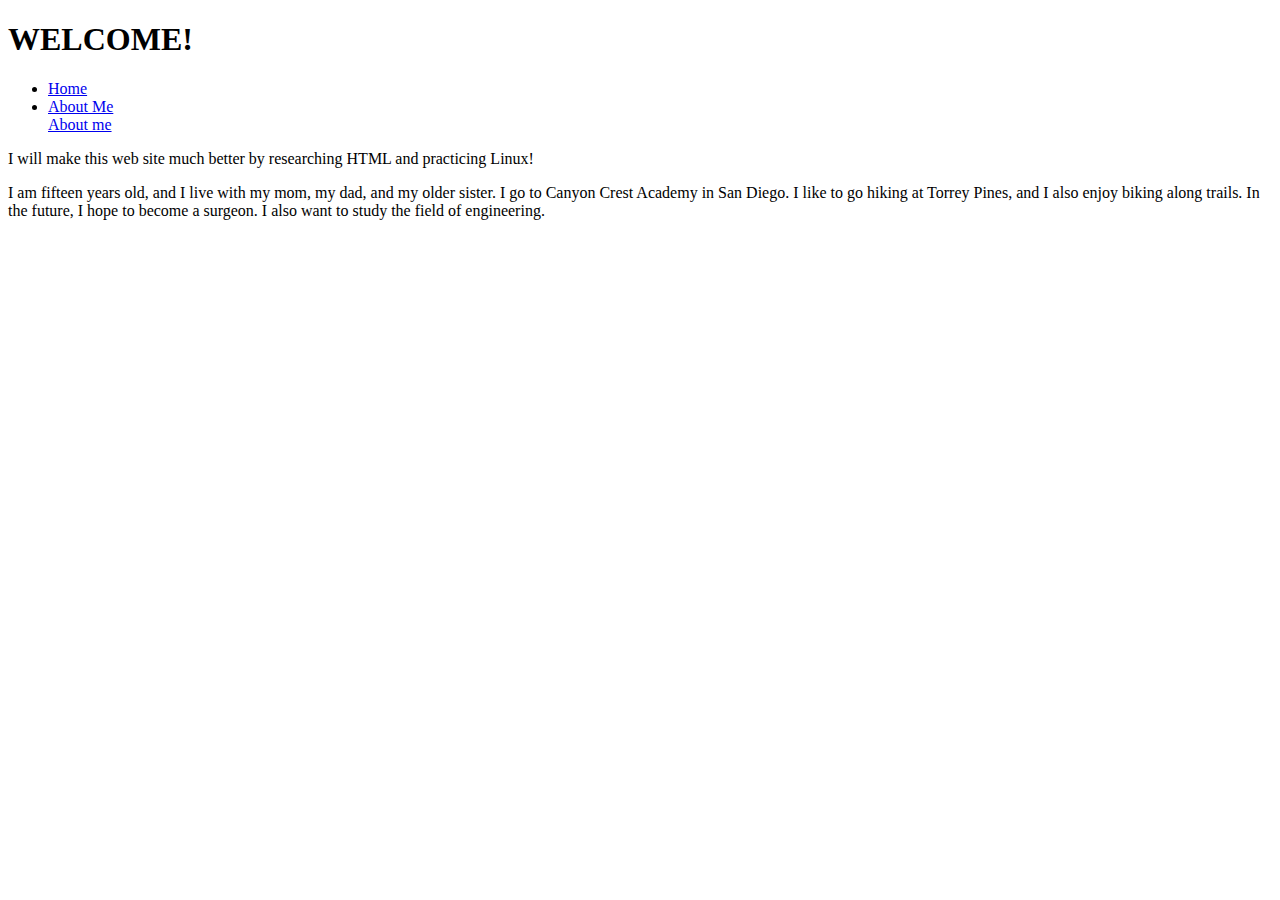
==== index.html @ a2472db4 "I fixed it" ====
<!DOCTYPE html>
<html>
  <head>
    <title>Student Page</title>
  </head>
  
  <style>
	body {
		background-image: url('Light1.jpg');
		background-repeat: no-repeat;
		background-attachment: fixed;
 		background-size: cover;
		}
</style>
<body>
<link rel="Stylesheet" href="Styles.css">
    <h1>WELCOME!</h1>
	<nav>
	<ul>
    <li><a class="active" 
    href="http://rpi16/sp1a/">Home</a></li>
    <li><a href="https://Html-project--dariusy2.repl.co/projects/Favorite Book.html">About Me</a></li>
  <a href="subpage.html">About me</a>
	</ul>
	</nav>    
    <p>I will make this web site much better by researching HTML and practicing Linux!</p> 
	<div class="aboutme">
      
      <p title="About Me"> I am fifteen years old, and I live with my mom, my dad, and my older sister. I go to Canyon Crest Academy in San Diego. I like to go hiking at Torrey Pines, and I also enjoy biking along trails. In the future, I hope to become a surgeon. I also want to study the field of engineering.  </p>
    	</div>
  </body>
</html>
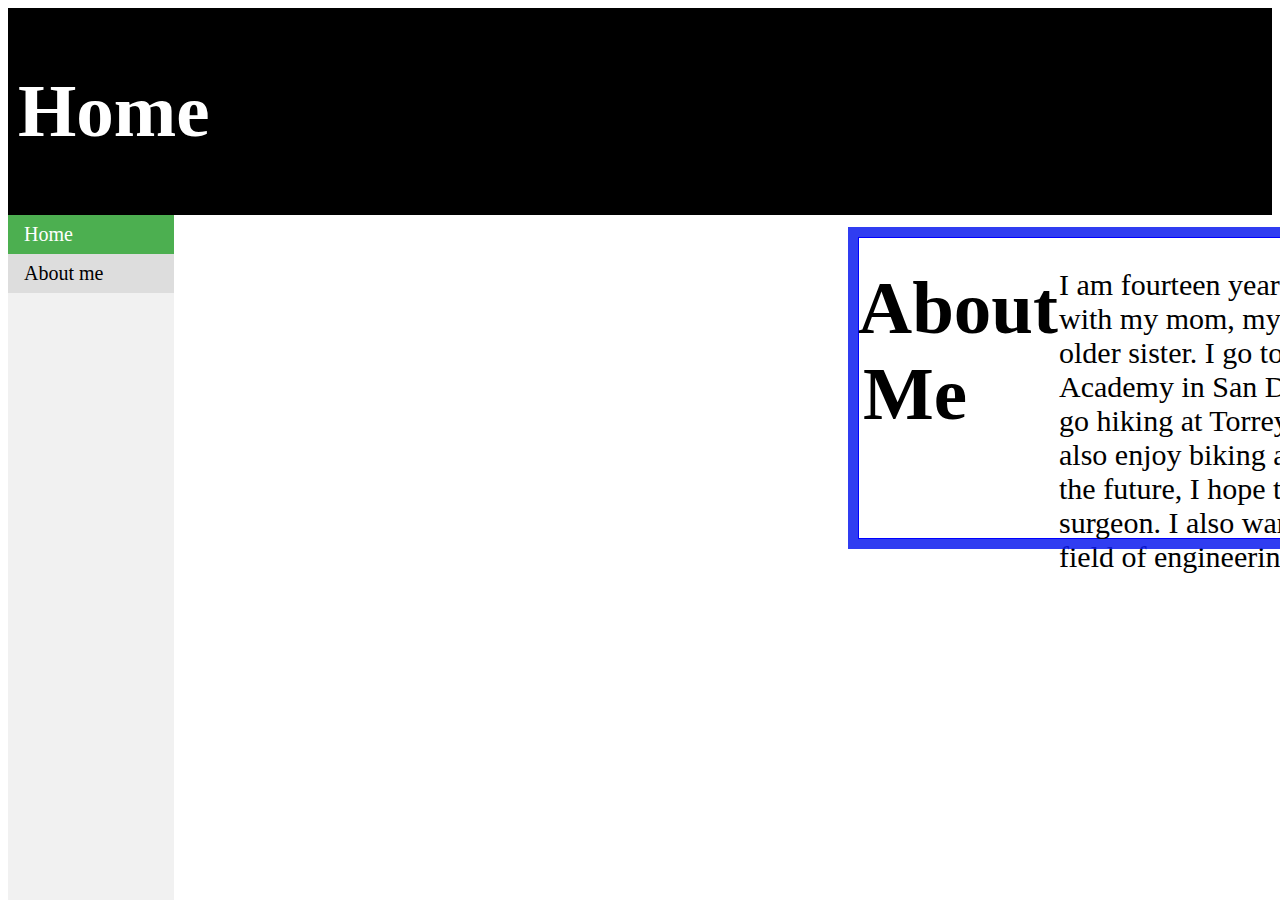
==== commit bb9125d3: "Fixed the website" ====
--- a/index.html
+++ b/index.html
@@ -1,32 +1,34 @@
 <!DOCTYPE html>
-<html>
+<html> 
   <head>
     <title>Student Page</title>
+    <div style="background-color:black;color:white;padding:10px;">  
+    <h1>Home</h1>
+    <link rel="Stylesheet" href="Styles.css">
+    </div>
   </head>
-  
   <style>
-	body {
-		background-image: url('Light1.jpg');
-		background-repeat: no-repeat;
-		background-attachment: fixed;
- 		background-size: cover;
-		}
-</style>
-<body>
-<link rel="Stylesheet" href="Styles.css">
-    <h1>WELCOME!</h1>
-	<nav>
-	<ul>
+  body {
+                background-image: url('Light1.jpg');
+                background-repeat: no-repeat;
+                background-attachment: fixed;
+                background-size: cover;
+                }
+  </style>
+ <body>
+  <ul>
     <li><a class="active" 
     href="http://rpi16/sp1a/">Home</a></li>
-    <li><a href="https://Html-project--dariusy2.repl.co/projects/Favorite Book.html">About Me</a></li>
-  <a href="subpage.html">About me</a>
-	</ul>
-	</nav>    
-    <p>I will make this web site much better by researching HTML and practicing Linux!</p> 
-	<div class="aboutme">
+    <li><a href="subpage.html">About me</a></li>
+  </ul>
+ 
+  <div id="aboutme1">
+    <h1>About Me</h1>
+    </div>
+    <div class="aboutme">
       
-      <p title="About Me"> I am fifteen years old, and I live with my mom, my dad, and my older sister. I go to Canyon Crest Academy in San Diego. I like to go hiking at Torrey Pines, and I also enjoy biking along trails. In the future, I hope to become a surgeon. I also want to study the field of engineering.  </p>
-    	</div>
-  </body>
+      <p> I am fourteen years old and I live with my mom, my dad, and my older sister. I go to Canyon Crest Academy in San Diego. I like to go hiking at Torrey Pines, and I also enjoy biking along trails. In the future, I hope to become a surgeon. I also want to study the field of engineering.  </p>
+    </div>
+
+</body>
 </html>
--- a/Styles.css
+++ b/Styles.css
@@ -0,0 +1,96 @@
+ul {
+    list-style-type: none;
+    margin: 0;
+    padding: 0;
+    font-size: 25px;
+    
+}
+
+li a {
+    display: bl2ck;
+    width: 300px;
+    background-color: #dddddd;
+}
+h1 {
+  margin-right: 300px;
+  font-size:75px;
+}
+
+boarder {
+  height: 50px;
+  width: 50px;
+}
+p {
+  position: top right;
+  font-size: 30px;
+  margin-left: 200px;
+}
+ul {
+  font-size: 20px;
+
+}
+.aboutme {
+  width: 600px;
+   height: 300px;
+   border: 1px solid blue;
+   outline: rgba(11, 26, 238, 0.849) solid 10px;
+   margin-left: 850px;
+    margin-top:-300px;
+    float: left;
+    word-wrap: break-word;
+}
+
+.loopd {
+height: 400px;
+width: 400px; 
+float: left;
+margin-left: 300px;
+margin-top: 50px;
+}
+
+#aboutme1 {
+  text-align: center;
+  margin-left:850px;
+  margin-bottom:100px
+}
+
+
+
+ul {
+    list-style-type: none;
+    margin: 0;
+    padding: 0;
+    width: 13%;
+    background-color: #f1f1f1;
+    position: fixed;
+    height: 100%;
+    overflow: auto;
+}
+
+li a {
+    display: block;
+    color: #000;
+    padding: 8px 16px;
+    text-decoration: none;
+}
+
+li a.active {
+    background-color: #4CAF50;
+    color: white;
+}
+
+li a:hover:not(.active) {
+    background-color: #555;
+    color: white;
+}
+
+
+boarder {
+   height: 50px;
+   width: 50px;
+}
+
+h1 {
+  margin-right: 300px;
+  font-size:75px;
+}
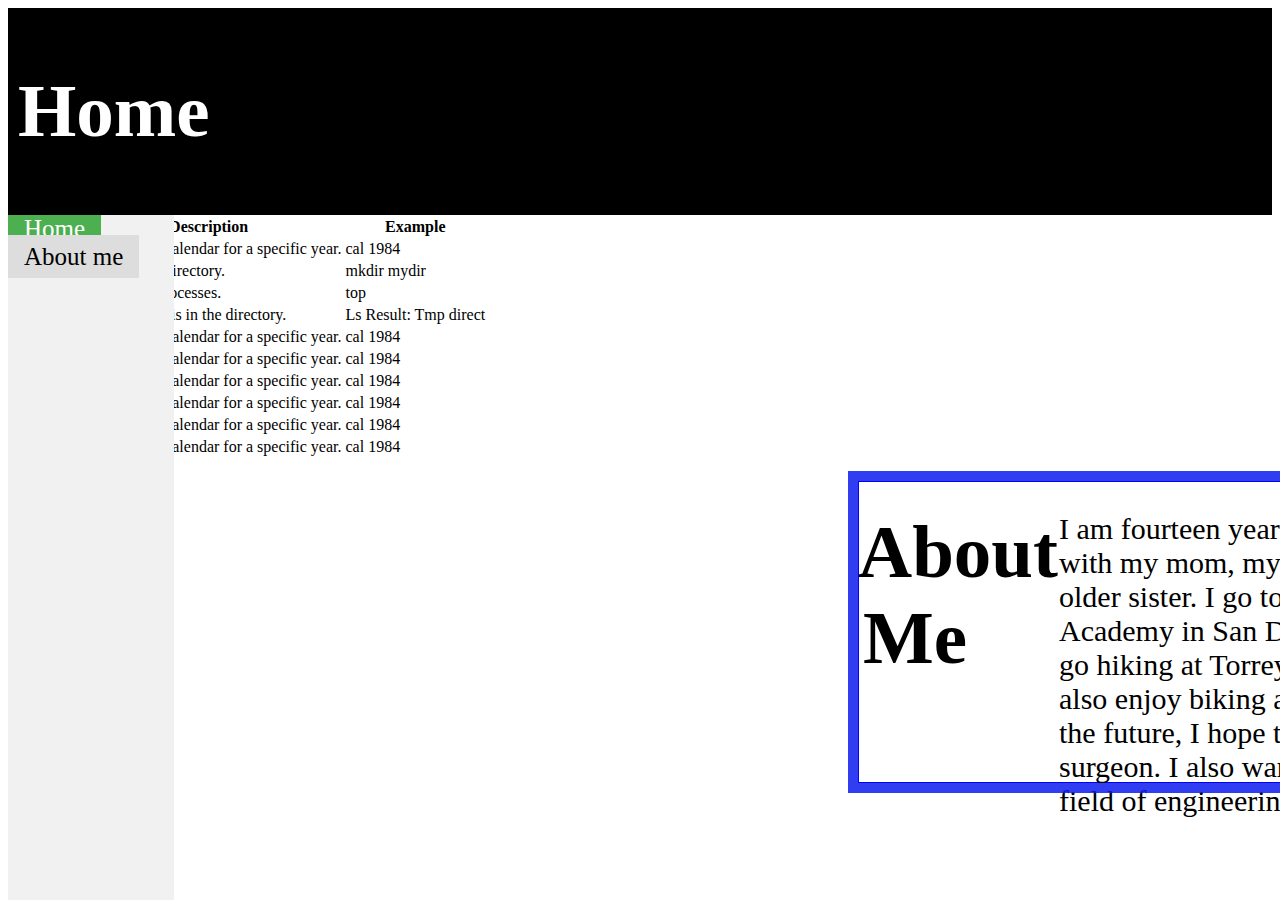
==== commit 444b4fda: "Update index.html" ====
--- a/index.html
+++ b/index.html
@@ -21,7 +21,63 @@
     href="http://rpi16/sp1a/">Home</a></li>
     <li><a href="subpage.html">About me</a></li>
   </ul>
- 
+ <table>
+  <tr>
+    <th>Name</th>
+    <th>Description</th>
+    <th>Example</th>
+  </tr>
+  <tr>
+    <td>cal [year]</td>
+    <td>This calls the calendar for a specific year.</td>
+    <td>cal 1984</td>
+  </tr>
+   <tr>
+    <td>mkdir</td>
+    <td>Makes a new directory.</td>
+    <td>mkdir mydir</td>
+  </tr>
+   <tr>
+    <td>top</td>
+    <td>Displays all processes.</td>
+    <td>top</td>
+  </tr>
+   <tr>
+    <td>ls</td>
+    <td>Displays what is in the directory.</td>
+    <td>Ls Result: Tmp direct</td>
+  </tr>
+   <tr>
+    <td>cal [year]</td>
+    <td>This calls the calendar for a specific year.</td>
+    <td>cal 1984</td>
+  </tr>
+   <tr>
+    <td>cal [year]</td>
+    <td>This calls the calendar for a specific year.</td>
+    <td>cal 1984</td>
+  </tr>
+   <tr>
+    <td>cal [year]</td>
+    <td>This calls the calendar for a specific year.</td>
+    <td>cal 1984</td>
+  </tr>
+   <tr>
+    <td>cal [year]</td>
+    <td>This calls the calendar for a specific year.</td>
+    <td>cal 1984</td>
+  </tr>
+   <tr>
+    <td>cal [year]</td>
+    <td>This calls the calendar for a specific year.</td>
+    <td>cal 1984</td>
+  </tr>
+   <tr>
+    <td>cal [year]</td>
+    <td>This calls the calendar for a specific year.</td>
+    <td>cal 1984</td>
+  </tr>
+</table>
   <div id="aboutme1">
     <h1>About Me</h1>
     </div>
--- a/Styles.css
+++ b/Styles.css
@@ -3,19 +3,25 @@
     margin: 0;
     padding: 0;
     font-size: 25px;
-    
+    list-style-type: none;
+    width: 13%;
+    background-color: #f1f1f1;
+    position: fixed;
+    height: 100%;
+    overflow: auto;
 }
-
 li a {
     display: bl2ck;
     width: 300px;
     background-color: #dddddd;
+    color: #000;
+    padding: 8px 16px;
+    text-decoration: none;
 }
 h1 {
   margin-right: 300px;
   font-size:75px;
 }
-
 boarder {
   height: 50px;
   width: 50px;
@@ -25,21 +31,16 @@
   font-size: 30px;
   margin-left: 200px;
 }
-ul {
-  font-size: 20px;
-
-}
 .aboutme {
   width: 600px;
-   height: 300px;
-   border: 1px solid blue;
-   outline: rgba(11, 26, 238, 0.849) solid 10px;
-   margin-left: 850px;
-    margin-top:-300px;
-    float: left;
-    word-wrap: break-word;
+  height: 300px;
+  border: 1px solid blue;
+  outline: rgba(11, 26, 238, 0.849) solid 10px;
+  margin-left: 850px;
+  margin-top:-300px;
+  float: left;
+  word-wrap: break-word;
 }
-
 .loopd {
 height: 400px;
 width: 400px; 
@@ -47,33 +48,11 @@
 margin-left: 300px;
 margin-top: 50px;
 }
-
 #aboutme1 {
   text-align: center;
   margin-left:850px;
   margin-bottom:100px
 }
-
-
-
-ul {
-    list-style-type: none;
-    margin: 0;
-    padding: 0;
-    width: 13%;
-    background-color: #f1f1f1;
-    position: fixed;
-    height: 100%;
-    overflow: auto;
-}
-
-li a {
-    display: block;
-    color: #000;
-    padding: 8px 16px;
-    text-decoration: none;
-}
-
 li a.active {
     background-color: #4CAF50;
     color: white;
@@ -83,14 +62,3 @@
     background-color: #555;
     color: white;
 }
-
-
-boarder {
-   height: 50px;
-   width: 50px;
-}
-
-h1 {
-  margin-right: 300px;
-  font-size:75px;
-}
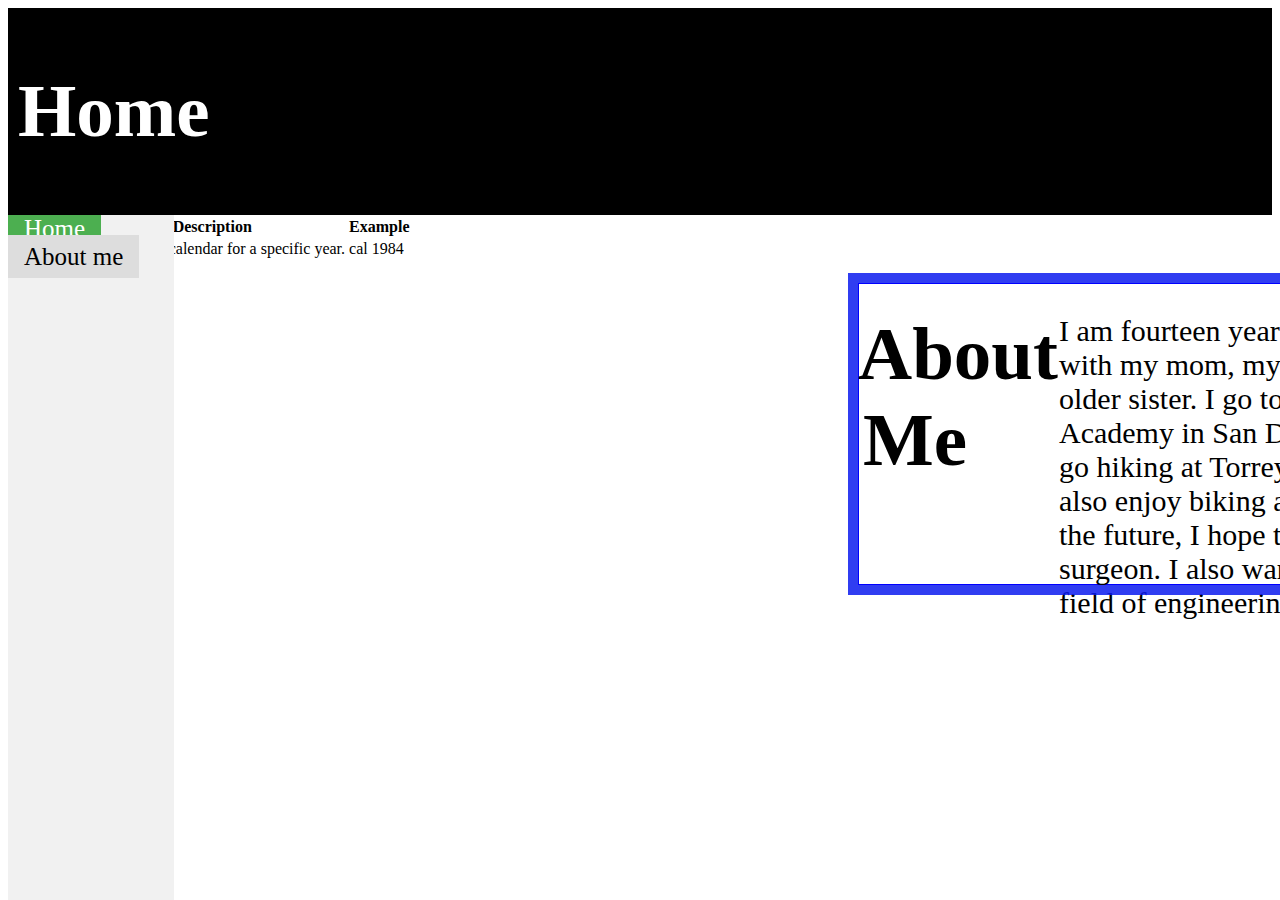
==== commit bb06f3e1: "New edit" ====
--- a/index.html
+++ b/index.html
@@ -16,68 +16,30 @@
                 }
   </style>
  <body>
+
+</body>
+
+
   <ul>
     <li><a class="active" 
     href="http://rpi16/sp1a/">Home</a></li>
     <li><a href="subpage.html">About me</a></li>
   </ul>
- <table>
+ <body>
+<table>
   <tr>
     <th>Name</th>
     <th>Description</th>
     <th>Example</th>
+
   </tr>
   <tr>
-    <td>cal [year]</td>
+    <td>Cal [year]</td>
     <td>This calls the calendar for a specific year.</td>
     <td>cal 1984</td>
   </tr>
-   <tr>
-    <td>mkdir</td>
-    <td>Makes a new directory.</td>
-    <td>mkdir mydir</td>
-  </tr>
-   <tr>
-    <td>top</td>
-    <td>Displays all processes.</td>
-    <td>top</td>
-  </tr>
-   <tr>
-    <td>ls</td>
-    <td>Displays what is in the directory.</td>
-    <td>Ls Result: Tmp direct</td>
-  </tr>
-   <tr>
-    <td>cal [year]</td>
-    <td>This calls the calendar for a specific year.</td>
-    <td>cal 1984</td>
-  </tr>
-   <tr>
-    <td>cal [year]</td>
-    <td>This calls the calendar for a specific year.</td>
-    <td>cal 1984</td>
-  </tr>
-   <tr>
-    <td>cal [year]</td>
-    <td>This calls the calendar for a specific year.</td>
-    <td>cal 1984</td>
-  </tr>
-   <tr>
-    <td>cal [year]</td>
-    <td>This calls the calendar for a specific year.</td>
-    <td>cal 1984</td>
-  </tr>
-   <tr>
-    <td>cal [year]</td>
-    <td>This calls the calendar for a specific year.</td>
-    <td>cal 1984</td>
-  </tr>
-   <tr>
-    <td>cal [year]</td>
-    <td>This calls the calendar for a specific year.</td>
-    <td>cal 1984</td>
-  </tr>
-</table>
+ </table>
+</body>
   <div id="aboutme1">
     <h1>About Me</h1>
     </div>
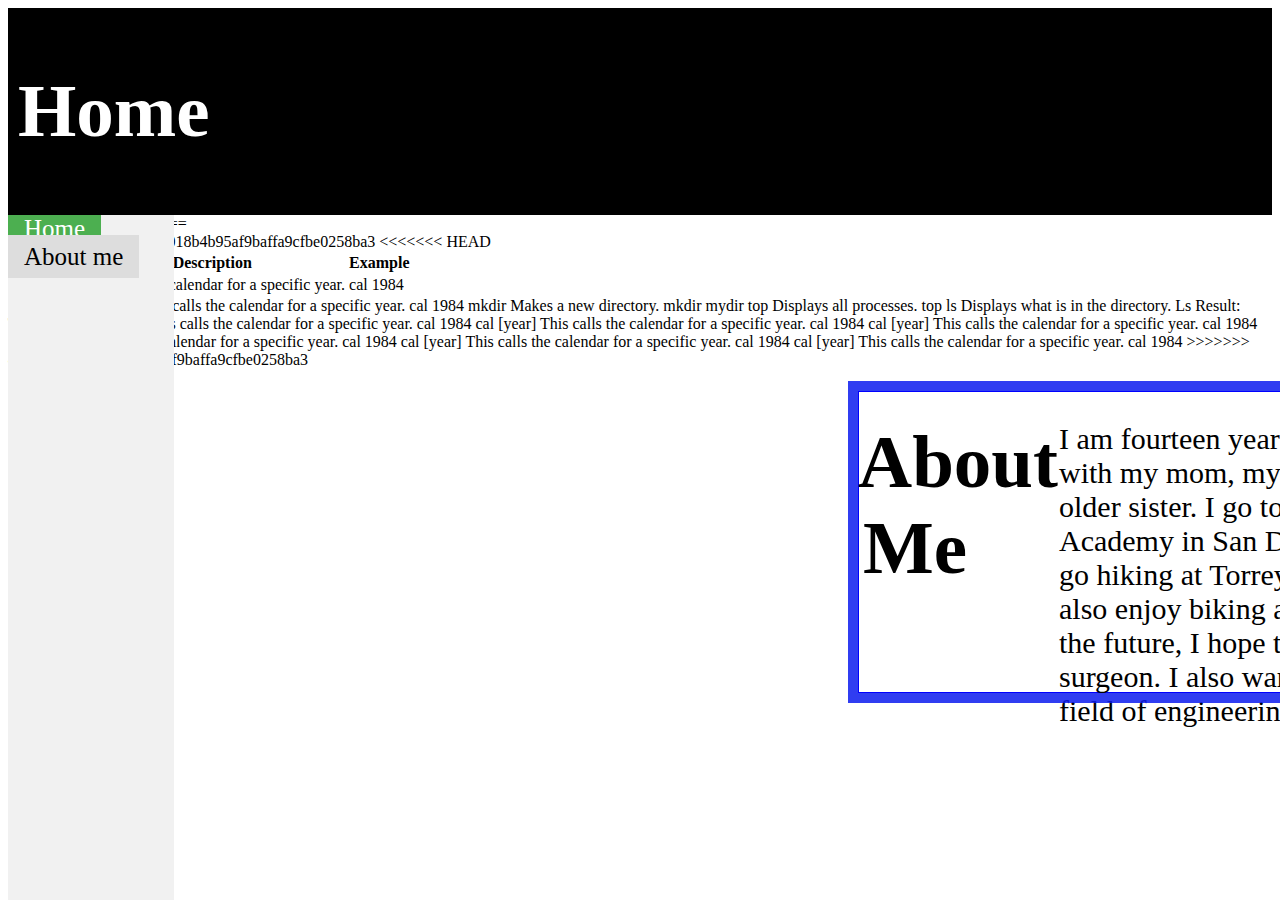
==== commit 582ec65b: "Merge branch 'master' of github.com:Darius565/apcsp-website" ====
--- a/index.html
+++ b/index.html
@@ -25,12 +25,17 @@
     href="http://rpi16/sp1a/">Home</a></li>
     <li><a href="subpage.html">About me</a></li>
   </ul>
+<<<<<<< HEAD
  <body>
 <table>
+=======
+ <table>
+>>>>>>> 444b4fda36b1018b4b95af9baffa9cfbe0258ba3
   <tr>
     <th>Name</th>
     <th>Description</th>
     <th>Example</th>
+<<<<<<< HEAD
 
   </tr>
   <tr>
@@ -40,6 +45,60 @@
   </tr>
  </table>
 </body>
+=======
+  </tr>
+  <tr>
+    <td>cal [year]</td>
+    <td>This calls the calendar for a specific year.</td>
+    <td>cal 1984</td>
+  </tr>
+   <tr>
+    <td>mkdir</td>
+    <td>Makes a new directory.</td>
+    <td>mkdir mydir</td>
+  </tr>
+   <tr>
+    <td>top</td>
+    <td>Displays all processes.</td>
+    <td>top</td>
+  </tr>
+   <tr>
+    <td>ls</td>
+    <td>Displays what is in the directory.</td>
+    <td>Ls Result: Tmp direct</td>
+  </tr>
+   <tr>
+    <td>cal [year]</td>
+    <td>This calls the calendar for a specific year.</td>
+    <td>cal 1984</td>
+  </tr>
+   <tr>
+    <td>cal [year]</td>
+    <td>This calls the calendar for a specific year.</td>
+    <td>cal 1984</td>
+  </tr>
+   <tr>
+    <td>cal [year]</td>
+    <td>This calls the calendar for a specific year.</td>
+    <td>cal 1984</td>
+  </tr>
+   <tr>
+    <td>cal [year]</td>
+    <td>This calls the calendar for a specific year.</td>
+    <td>cal 1984</td>
+  </tr>
+   <tr>
+    <td>cal [year]</td>
+    <td>This calls the calendar for a specific year.</td>
+    <td>cal 1984</td>
+  </tr>
+   <tr>
+    <td>cal [year]</td>
+    <td>This calls the calendar for a specific year.</td>
+    <td>cal 1984</td>
+  </tr>
+</table>
+>>>>>>> 444b4fda36b1018b4b95af9baffa9cfbe0258ba3
   <div id="aboutme1">
     <h1>About Me</h1>
     </div>
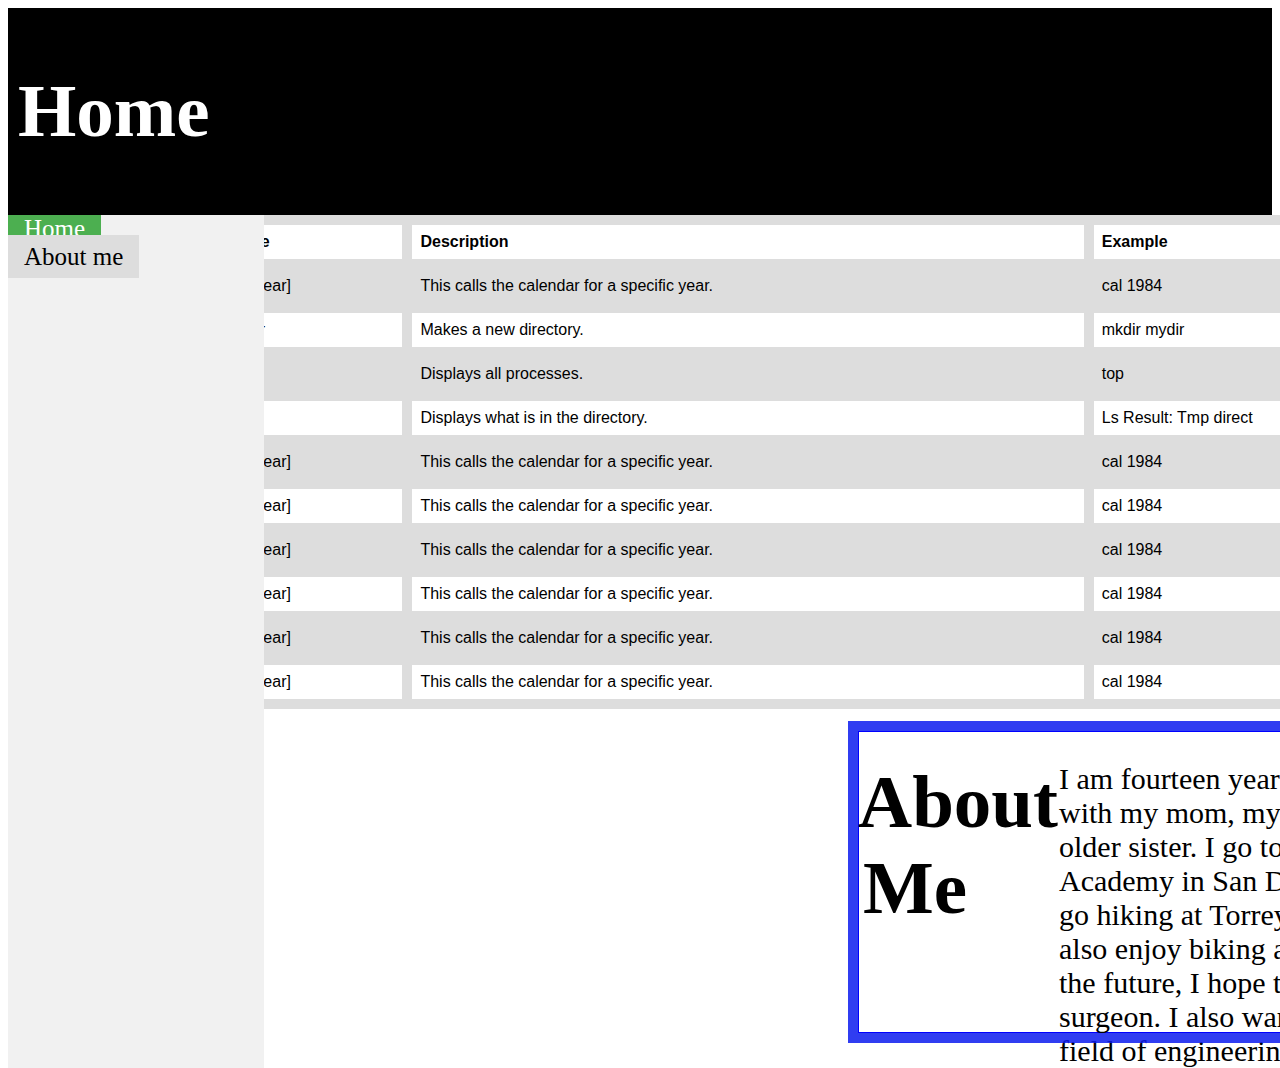
==== commit 9d6fcb32: "More website edits" ====
--- a/index.html
+++ b/index.html
@@ -1,7 +1,8 @@
+<!DOCTYPE html>
 <!DOCTYPE html>
 <html> 
   <head>
-    <title>Student Page</title>
+    <title>Darius' Website</title>
     <div style="background-color:black;color:white;padding:10px;">  
     <h1>Home</h1>
     <link rel="Stylesheet" href="Styles.css">
@@ -16,36 +17,16 @@
                 }
   </style>
  <body>
-
-</body>
-
-
   <ul>
-    <li><a class="active" 
+   <li><a class="active"
     href="http://rpi16/sp1a/">Home</a></li>
     <li><a href="subpage.html">About me</a></li>
   </ul>
-<<<<<<< HEAD
- <body>
-<table>
-=======
  <table>
->>>>>>> 444b4fda36b1018b4b95af9baffa9cfbe0258ba3
   <tr>
     <th>Name</th>
     <th>Description</th>
     <th>Example</th>
-<<<<<<< HEAD
-
-  </tr>
-  <tr>
-    <td>Cal [year]</td>
-    <td>This calls the calendar for a specific year.</td>
-    <td>cal 1984</td>
-  </tr>
- </table>
-</body>
-=======
   </tr>
   <tr>
     <td>cal [year]</td>
@@ -98,7 +79,6 @@
     <td>cal 1984</td>
   </tr>
 </table>
->>>>>>> 444b4fda36b1018b4b95af9baffa9cfbe0258ba3
   <div id="aboutme1">
     <h1>About Me</h1>
     </div>
--- a/Styles.css
+++ b/Styles.css
@@ -4,7 +4,7 @@
     padding: 0;
     font-size: 25px;
     list-style-type: none;
-    width: 13%;
+    width:20%;
     background-color: #f1f1f1;
     position: fixed;
     height: 100%;
@@ -62,3 +62,19 @@
     background-color: #555;
     color: white;
 }
+table {
+  font-family: arial, sans-serif;
+  border-collapse: collapse;
+  width: 100%;
+  margin-left:200px;
+}
+
+td, th {
+  border: 10px solid #dddddd;
+  text-align: left;
+  padding: 8px;
+}
+
+tr:nth-child(even) {
+  background-color: #dddddd;
+}
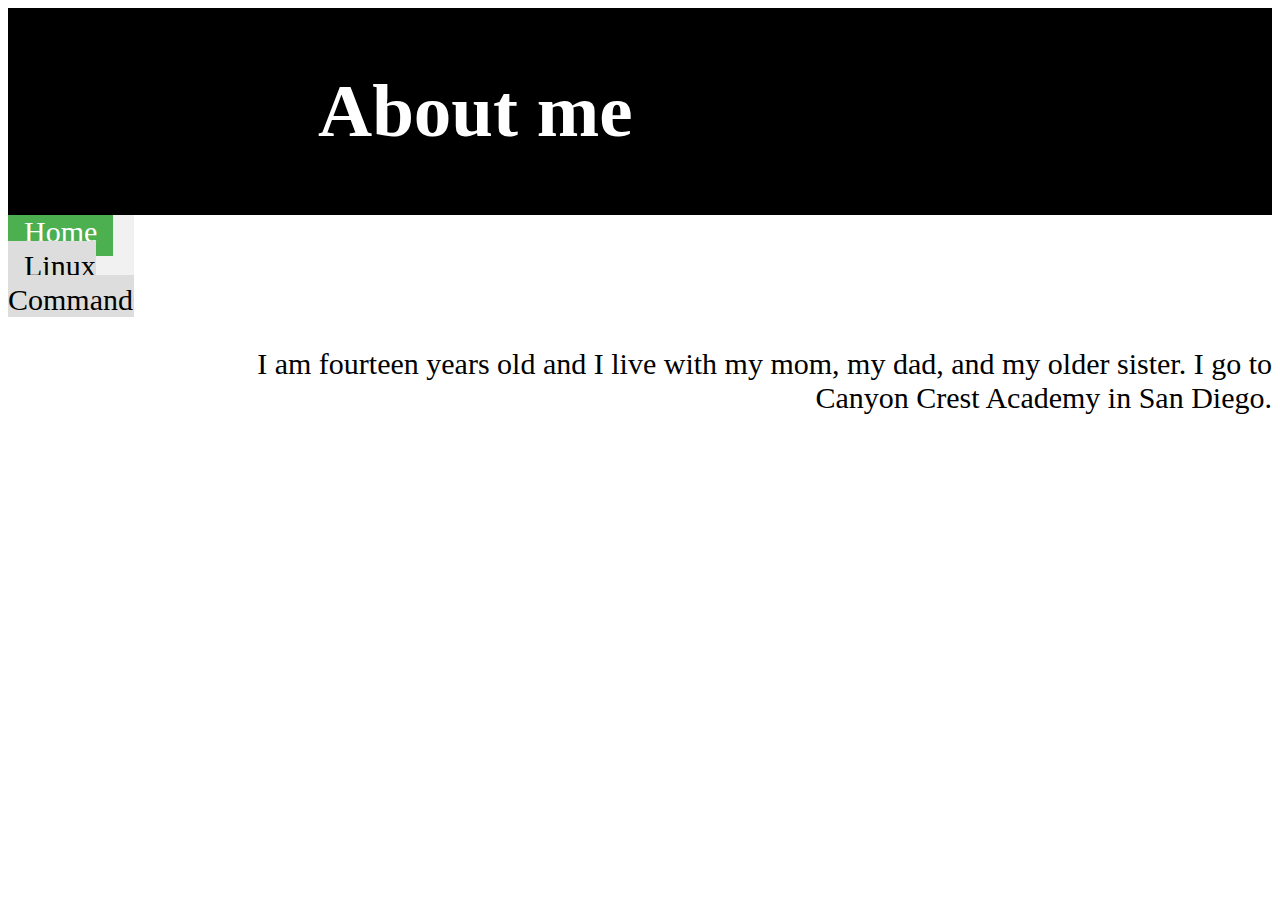
==== commit 08c71e16: "Best edits so far" ====
--- a/index.html
+++ b/index.html
@@ -4,7 +4,7 @@
   <head>
     <title>Darius' Website</title>
     <div style="background-color:black;color:white;padding:10px;">  
-    <h1>Home</h1>
+    <h1>About me</h1>
     <link rel="Stylesheet" href="Styles.css">
     </div>
   </head>
@@ -20,72 +20,11 @@
   <ul>
    <li><a class="active"
     href="http://rpi16/sp1a/">Home</a></li>
-    <li><a href="subpage.html">About me</a></li>
+    <li><a href="subpage.html">Linux Commands</a></li>
   </ul>
- <table>
-  <tr>
-    <th>Name</th>
-    <th>Description</th>
-    <th>Example</th>
-  </tr>
-  <tr>
-    <td>cal [year]</td>
-    <td>This calls the calendar for a specific year.</td>
-    <td>cal 1984</td>
-  </tr>
-   <tr>
-    <td>mkdir</td>
-    <td>Makes a new directory.</td>
-    <td>mkdir mydir</td>
-  </tr>
-   <tr>
-    <td>top</td>
-    <td>Displays all processes.</td>
-    <td>top</td>
-  </tr>
-   <tr>
-    <td>ls</td>
-    <td>Displays what is in the directory.</td>
-    <td>Ls Result: Tmp direct</td>
-  </tr>
-   <tr>
-    <td>cal [year]</td>
-    <td>This calls the calendar for a specific year.</td>
-    <td>cal 1984</td>
-  </tr>
-   <tr>
-    <td>cal [year]</td>
-    <td>This calls the calendar for a specific year.</td>
-    <td>cal 1984</td>
-  </tr>
-   <tr>
-    <td>cal [year]</td>
-    <td>This calls the calendar for a specific year.</td>
-    <td>cal 1984</td>
-  </tr>
-   <tr>
-    <td>cal [year]</td>
-    <td>This calls the calendar for a specific year.</td>
-    <td>cal 1984</td>
-  </tr>
-   <tr>
-    <td>cal [year]</td>
-    <td>This calls the calendar for a specific year.</td>
-    <td>cal 1984</td>
-  </tr>
-   <tr>
-    <td>cal [year]</td>
-    <td>This calls the calendar for a specific year.</td>
-    <td>cal 1984</td>
-  </tr>
+
+   <p> I am fourteen years old and I live with my mom, my dad, and my older sister. I go to Canyon Crest Academy in San Diego.
+
 </table>
-  <div id="aboutme1">
-    <h1>About Me</h1>
-    </div>
-    <div class="aboutme">
-      
-      <p> I am fourteen years old and I live with my mom, my dad, and my older sister. I go to Canyon Crest Academy in San Diego. I like to go hiking at Torrey Pines, and I also enjoy biking along trails. In the future, I hope to become a surgeon. I also want to study the field of engineering.  </p>
-    </div>
-
 </body>
 </html>
--- a/Styles.css
+++ b/Styles.css
@@ -2,13 +2,13 @@
     list-style-type: none;
     margin: 0;
     padding: 0;
-    font-size: 25px;
+    font-size: 30px;
     list-style-type: none;
-    width:20%;
+    width:10%;
     background-color: #f1f1f1;
-    position: fixed;
     height: 100%;
     overflow: auto;
+    position:top left;
 }
 li a {
     display: bl2ck;
@@ -17,29 +17,20 @@
     color: #000;
     padding: 8px 16px;
     text-decoration: none;
+    margin-top:20%;
 }
 h1 {
-  margin-right: 300px;
+  margin-left: 300px;
   font-size:75px;
 }
 boarder {
   height: 50px;
   width: 50px;
 }
-p {
-  position: top right;
+p { 	
   font-size: 30px;
   margin-left: 200px;
-}
-.aboutme {
-  width: 600px;
-  height: 300px;
-  border: 1px solid blue;
-  outline: rgba(11, 26, 238, 0.849) solid 10px;
-  margin-left: 850px;
-  margin-top:-300px;
-  float: left;
-  word-wrap: break-word;
+  text-align:right;
 }
 .loopd {
 height: 400px;
@@ -48,11 +39,7 @@
 margin-left: 300px;
 margin-top: 50px;
 }
-#aboutme1 {
-  text-align: center;
-  margin-left:850px;
-  margin-bottom:100px
-}
+
 li a.active {
     background-color: #4CAF50;
     color: white;
@@ -61,12 +48,6 @@
 li a:hover:not(.active) {
     background-color: #555;
     color: white;
-}
-table {
-  font-family: arial, sans-serif;
-  border-collapse: collapse;
-  width: 100%;
-  margin-left:200px;
 }
 
 td, th {
@@ -78,3 +59,7 @@
 tr:nth-child(even) {
   background-color: #dddddd;
 }
+li a.active123{
+width: 50%;
+}
+
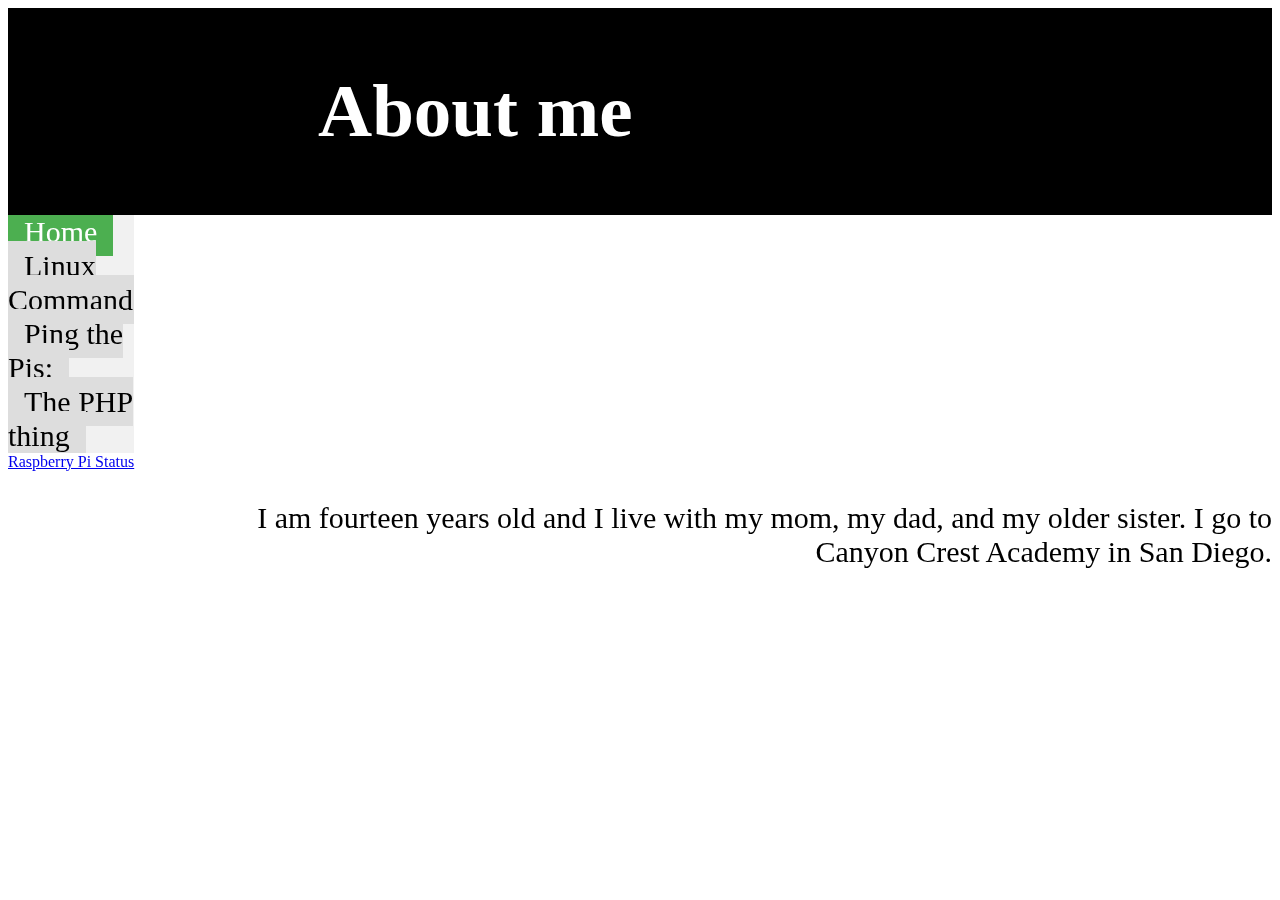
==== commit 1de766a2: "New stuff" ====
--- a/index.html
+++ b/index.html
@@ -21,9 +21,11 @@
    <li><a class="active"
     href="http://rpi16/sp1a/">Home</a></li>
     <li><a href="subpage.html">Linux Commands</a></li>
+    <li><a href="/cgi-bin/sp1a/classpis.cgi">Ping the Pis: </a></li>
+    <li><a href="forminput2.php">The PHP thing </a></li>
   </ul>
-
-   <p> I am fourteen years old and I live with my mom, my dad, and my older sister. I go to Canyon Crest Academy in San Diego.
+   <a href="/cgi-bin/sp1a/pistatus.cgi">Raspberry Pi Status</a>
+   <p> I am fourteen years old and I live with my mom, my dad, and my older sister. I go to Canyon Crest Academy in San Diego.</p>
 
 </table>
 </body>
